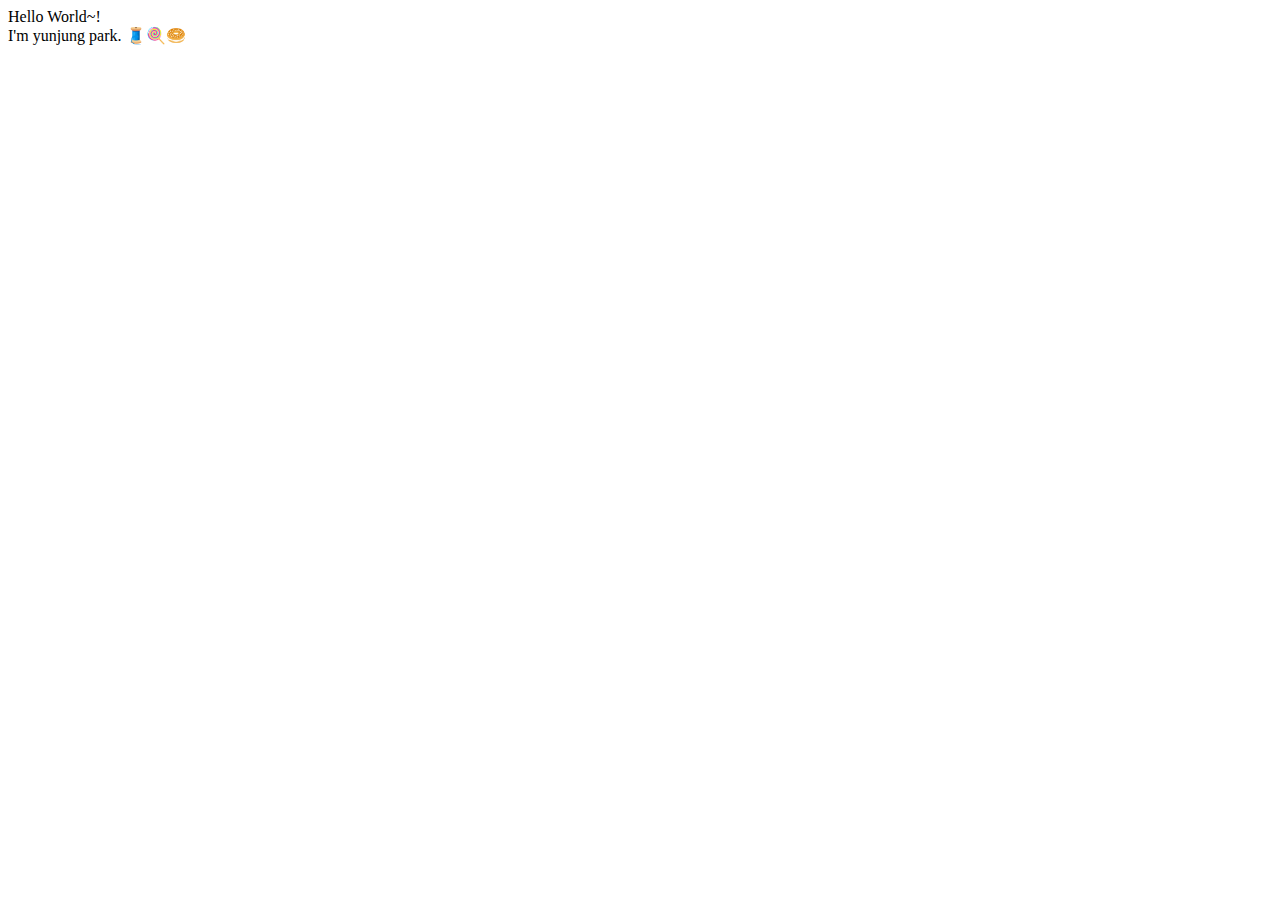
==== src/main/resources/templates/index.html @ 78b486fb "Thymeleaf 적용" ====
<!DOCTYPE html>
<html lang="en">
<head>
    <meta charset="UTF-8" xmlns:th="http://www.thymeleaf.org">
    <title>My list of good restaurants</title>

    <!-- CSS와 Script 적용 -->
    <link rel="stylesheet" href="static/css/basic.css" />
    <script src="static/js/main.js"></script>
</head>
<body>
    Hello World~!<br>
    I'm yunjung park. 🧵🍭🥯
</body>
</html>
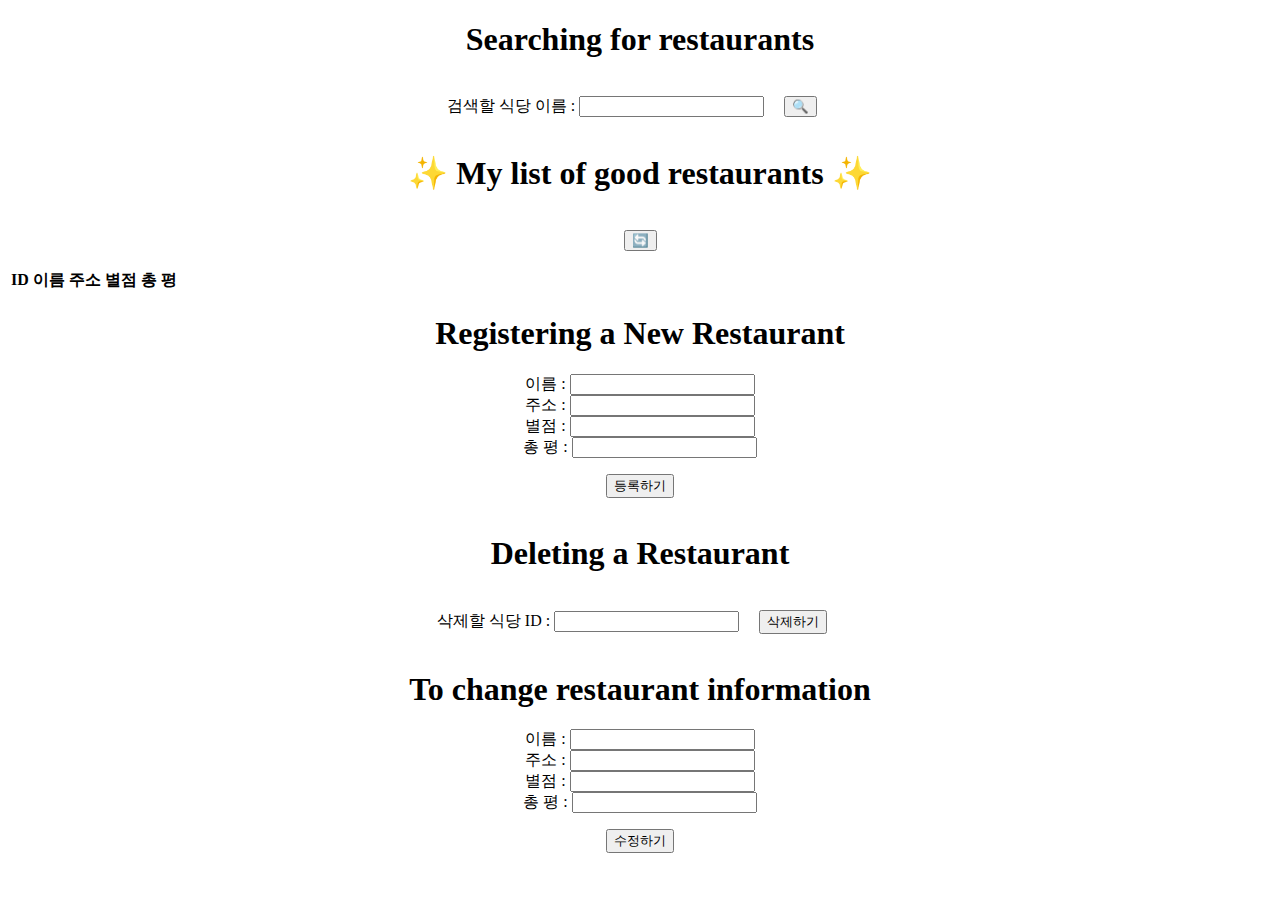
==== commit 87a8adf2: "index.html, basic.css 작성" ====
--- a/src/main/resources/templates/index.html
+++ b/src/main/resources/templates/index.html
@@ -9,7 +9,56 @@
     <script src="static/js/main.js"></script>
 </head>
 <body>
-    Hello World~!<br>
-    I'm yunjung park. 🧵🍭🥯
+    <!-- 검색하기 -->
+    <div style="text-align: center">
+        <h1 style="text-align: center">Searching for restaurants</h1>
+        검색할 식당 이름 : <input type = "text" id="nameOfRestaurantToSearchFor"/>
+        <button onclick="getRestaurantByName()" class="fill" style="margin: 16px">🔍</button><br>
+    </div>
+
+    <!-- Restaurants 리스트 -->
+    <div style="text-align: center">
+        <h1 style="text-align: center">✨ My list of good restaurants ✨</h1>
+        <button onclick="getAllRestaurants()" style="color: #ffe54c; margin: 16px">🔄</button><br>
+        <table>
+            <thead>
+            <tr>
+                <th>ID</th>
+                <th>이름</th>
+                <th>주소</th>
+                <th>별점</th>
+                <th>총 평</th>
+            </tr>
+            </thead>
+            <tbody id = "ListOfRestaurants"></tbody>
+        </table>
+    </div>
+
+    <!-- 등록하기 -->
+    <div style="text-align: center">
+        <h1 style="text-align: center">Registering a New Restaurant</h1>
+        이름 : <input type = "text" id = "nameForRegistering"/><br>
+        주소 : <input type = "text" id = "addressForRegistering"/><br>
+        별점 : <input type = "text" id = "starPointForRegistering"/><br>
+        총 평 : <input type = "text" id = "comentForRegistering"/><br>
+        <button onclick="postRestaurant()" class="fill" style="margin: 16px">등록하기</button><br>
+    </div>
+
+    <!-- 삭제하기 -->
+    <div style="text-align: center">
+        <h1 style="text-align: center">Deleting a Restaurant</h1>
+        삭제할 식당 ID : <input type = "text" id="restaurantIdToDelete"/>
+        <button onclick="deleteRestaurantById()" class="fill" style="margin: 16px">삭제하기</button><br>
+    </div>
+
+    <!-- 수정하기 -->
+    <div style="text-align: center">
+        <h1 style="text-align: center">To change restaurant information</h1>
+        이름 : <input type = "text" id = "nameForModifing"/><br>
+        주소 : <input type = "text" id = "addressForModifing"/><br>
+        별점 : <input type = "text" id = "starPointForModifing"/><br>
+        총 평 : <input type = "text" id = "comentForModifing"/><br>
+        <button onclick="postRestauranById()" class="fill" style="margin: 16px">수정하기</button><br>
+    </div>
 </body>
 </html>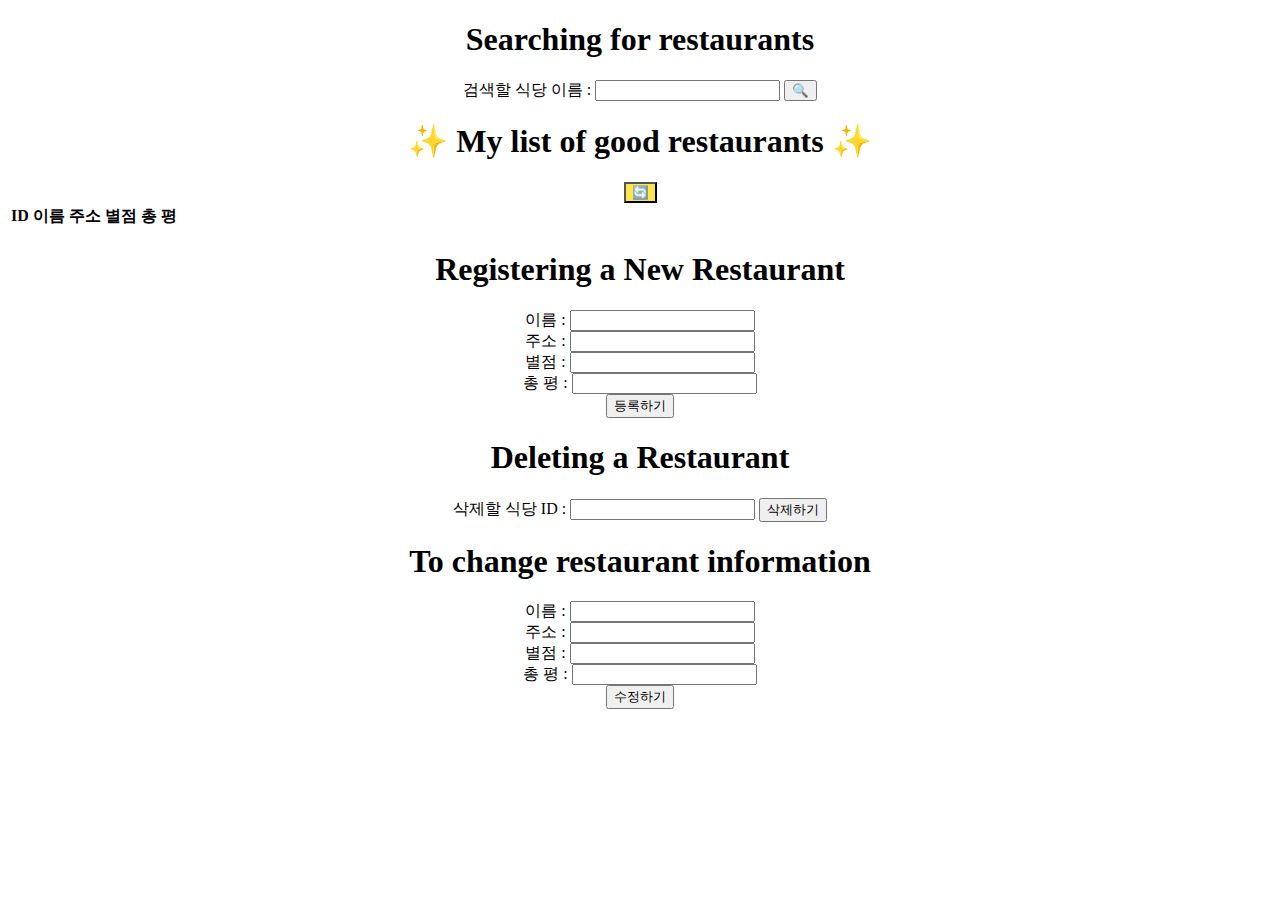
==== commit 2d26a943: "index.html, basic.css 작성" ====
--- a/src/main/resources/templates/index.html
+++ b/src/main/resources/templates/index.html
@@ -11,15 +11,15 @@
 <body>
     <!-- 검색하기 -->
     <div style="text-align: center">
-        <h1 style="text-align: center">Searching for restaurants</h1>
+        <h1>Searching for restaurants</h1>
         검색할 식당 이름 : <input type = "text" id="nameOfRestaurantToSearchFor"/>
-        <button onclick="getRestaurantByName()" class="fill" style="margin: 16px">🔍</button><br>
+        <button onclick="getRestaurantByName()" class="fill">🔍</button><br>
     </div>
 
     <!-- Restaurants 리스트 -->
     <div style="text-align: center">
-        <h1 style="text-align: center">✨ My list of good restaurants ✨</h1>
-        <button onclick="getAllRestaurants()" style="color: #ffe54c; margin: 16px">🔄</button><br>
+        <h1>✨ My list of good restaurants ✨</h1>
+        <button onclick="getAllRestaurants()" style="background-color: #ffe54c">🔄</button><br>
         <table>
             <thead>
             <tr>
@@ -36,29 +36,29 @@
 
     <!-- 등록하기 -->
     <div style="text-align: center">
-        <h1 style="text-align: center">Registering a New Restaurant</h1>
+        <h1>Registering a New Restaurant</h1>
         이름 : <input type = "text" id = "nameForRegistering"/><br>
         주소 : <input type = "text" id = "addressForRegistering"/><br>
         별점 : <input type = "text" id = "starPointForRegistering"/><br>
         총 평 : <input type = "text" id = "comentForRegistering"/><br>
-        <button onclick="postRestaurant()" class="fill" style="margin: 16px">등록하기</button><br>
+        <button onclick="postRestaurant()" class="fill">등록하기</button><br>
     </div>
 
     <!-- 삭제하기 -->
     <div style="text-align: center">
-        <h1 style="text-align: center">Deleting a Restaurant</h1>
+        <h1>Deleting a Restaurant</h1>
         삭제할 식당 ID : <input type = "text" id="restaurantIdToDelete"/>
-        <button onclick="deleteRestaurantById()" class="fill" style="margin: 16px">삭제하기</button><br>
+        <button onclick="deleteRestaurantById()" class="fill">삭제하기</button><br>
     </div>
 
     <!-- 수정하기 -->
     <div style="text-align: center">
-        <h1 style="text-align: center">To change restaurant information</h1>
+        <h1>To change restaurant information</h1>
         이름 : <input type = "text" id = "nameForModifing"/><br>
         주소 : <input type = "text" id = "addressForModifing"/><br>
         별점 : <input type = "text" id = "starPointForModifing"/><br>
         총 평 : <input type = "text" id = "comentForModifing"/><br>
-        <button onclick="postRestauranById()" class="fill" style="margin: 16px">수정하기</button><br>
+        <button onclick="postRestauranById()" class="fill">수정하기</button><br>
     </div>
 </body>
 </html>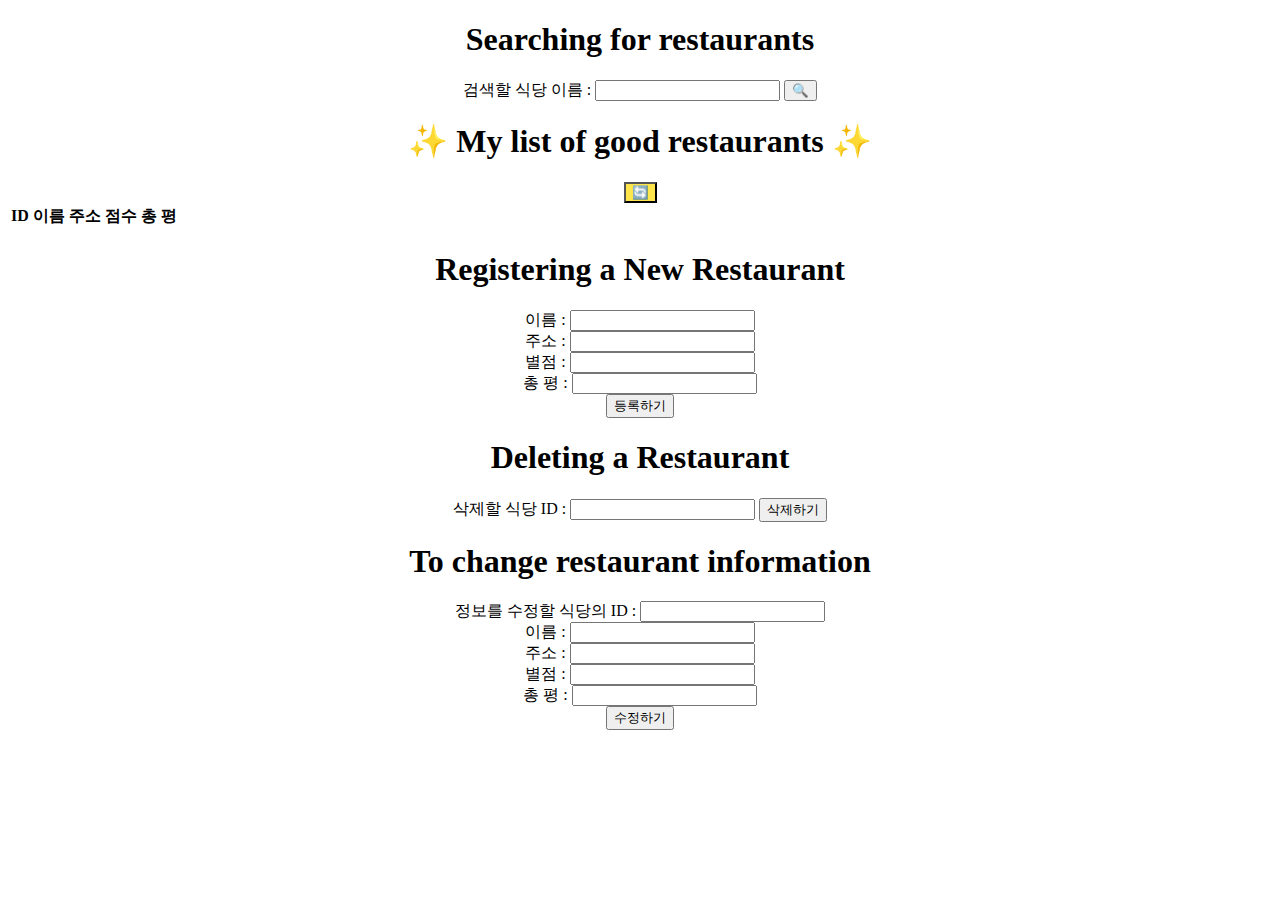
==== commit bd1de5f9: "ApiController 작성, jjjjj.js 작성" ====
--- a/src/main/resources/templates/index.html
+++ b/src/main/resources/templates/index.html
@@ -5,15 +5,16 @@
     <title>My list of good restaurants</title>
 
     <!-- CSS와 Script 적용 -->
-    <link rel="stylesheet" href="static/css/basic.css" />
-    <script src="static/js/main.js"></script>
+    <link rel="stylesheet" href="static/css/ccccc.css" />
+    <script src="https://code.jquery.com/jquery-3.6.1.min.js"></script>
+    <script src="static/js/jjjjj.js"></script>
 </head>
 <body>
     <!-- 검색하기 -->
     <div style="text-align: center">
         <h1>Searching for restaurants</h1>
         검색할 식당 이름 : <input type = "text" id="nameOfRestaurantToSearchFor"/>
-        <button onclick="getRestaurantByName()" class="fill">🔍</button><br>
+        <button onclick="getRestaurantsByName()" class="fill">🔍</button><br>
     </div>
 
     <!-- Restaurants 리스트 -->
@@ -26,11 +27,11 @@
                 <th>ID</th>
                 <th>이름</th>
                 <th>주소</th>
-                <th>별점</th>
+                <th>점수</th>
                 <th>총 평</th>
             </tr>
             </thead>
-            <tbody id = "ListOfRestaurants"></tbody>
+            <tbody id = "listOfRestaurants"></tbody>
         </table>
     </div>
 
@@ -40,7 +41,7 @@
         이름 : <input type = "text" id = "nameForRegistering"/><br>
         주소 : <input type = "text" id = "addressForRegistering"/><br>
         별점 : <input type = "text" id = "starPointForRegistering"/><br>
-        총 평 : <input type = "text" id = "comentForRegistering"/><br>
+        총 평 : <input type = "text" id = "commentForRegistering"/><br>
         <button onclick="postRestaurant()" class="fill">등록하기</button><br>
     </div>
 
@@ -54,11 +55,12 @@
     <!-- 수정하기 -->
     <div style="text-align: center">
         <h1>To change restaurant information</h1>
-        이름 : <input type = "text" id = "nameForModifing"/><br>
-        주소 : <input type = "text" id = "addressForModifing"/><br>
-        별점 : <input type = "text" id = "starPointForModifing"/><br>
-        총 평 : <input type = "text" id = "comentForModifing"/><br>
-        <button onclick="postRestauranById()" class="fill">수정하기</button><br>
+        정보를 수정할 식당의 ID : <input type = "text" id = "idForModifying"/><br>
+        이름 : <input type = "text" id = "nameForModifying"/><br>
+        주소 : <input type = "text" id = "addressForModifying"/><br>
+        별점 : <input type = "text" id = "starPointForModifying"/><br>
+        총 평 : <input type = "text" id = "commentForModifying"/><br>
+        <button onclick="putRestaurantById()" class="fill">수정하기</button><br>
     </div>
 </body>
 </html>